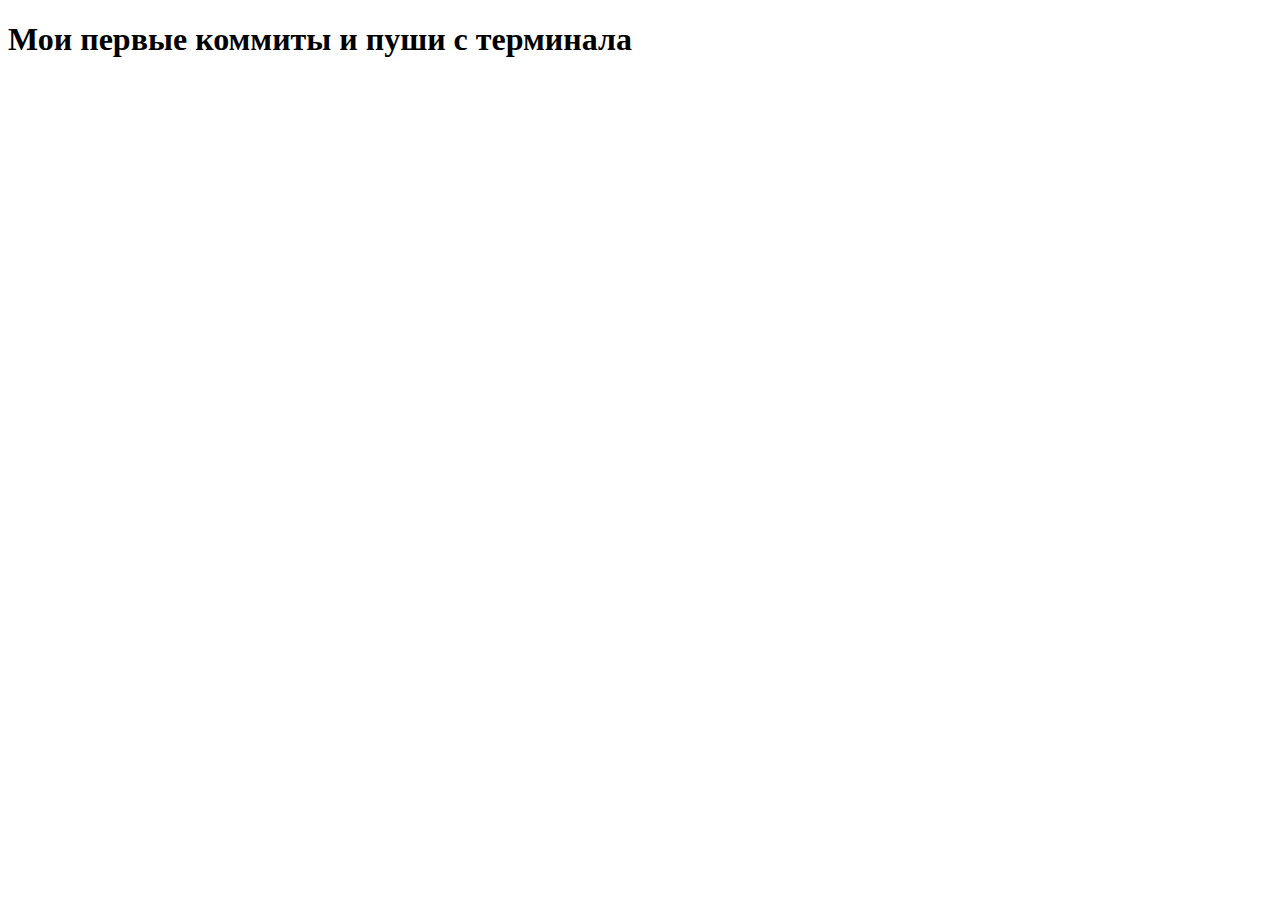
==== git-site.html @ 0e2690b3 "add html file" ====
<!DOCTYPE html>
<html lang="en">
  <head>
    <meta charset="UTF-8" />
    <meta http-equiv="X-UA-Compatible" content="IE=edge" />
    <meta name="viewport" content="width=device-width, initial-scale=1.0" />
    <title>Git Site</title>
  </head>
  <body>
    <h1>Мои первые коммиты и пуши с терминала</h1>
  </body>
</html>
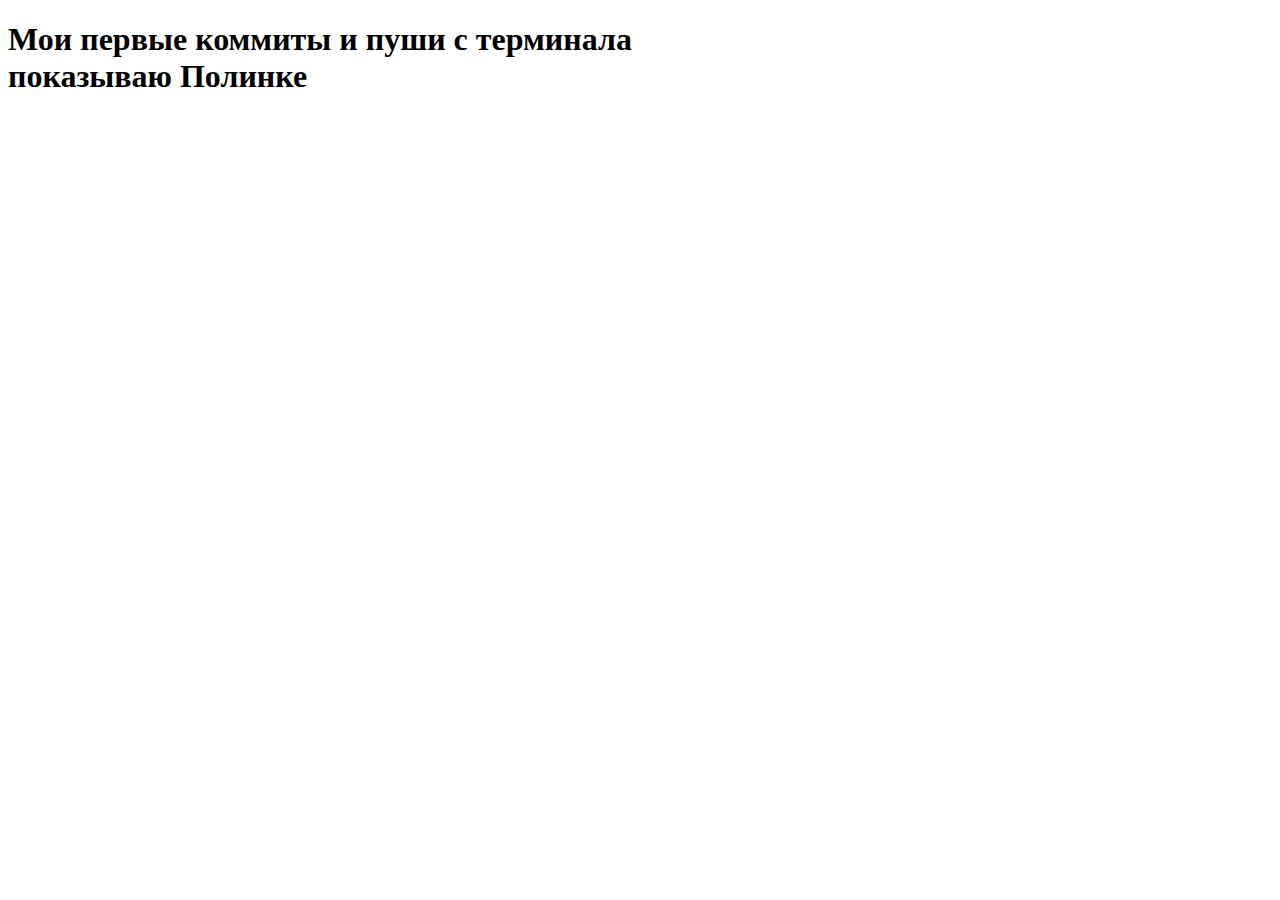
==== commit b8ffc84a: "html info" ====
--- a/git-site.html
+++ b/git-site.html
@@ -7,6 +7,9 @@
     <title>Git Site</title>
   </head>
   <body>
-    <h1>Мои первые коммиты и пуши с терминала</h1>
+    <h1>
+      Мои первые коммиты и пуши с терминала <br />
+      показываю Полинке
+    </h1>
   </body>
 </html>
